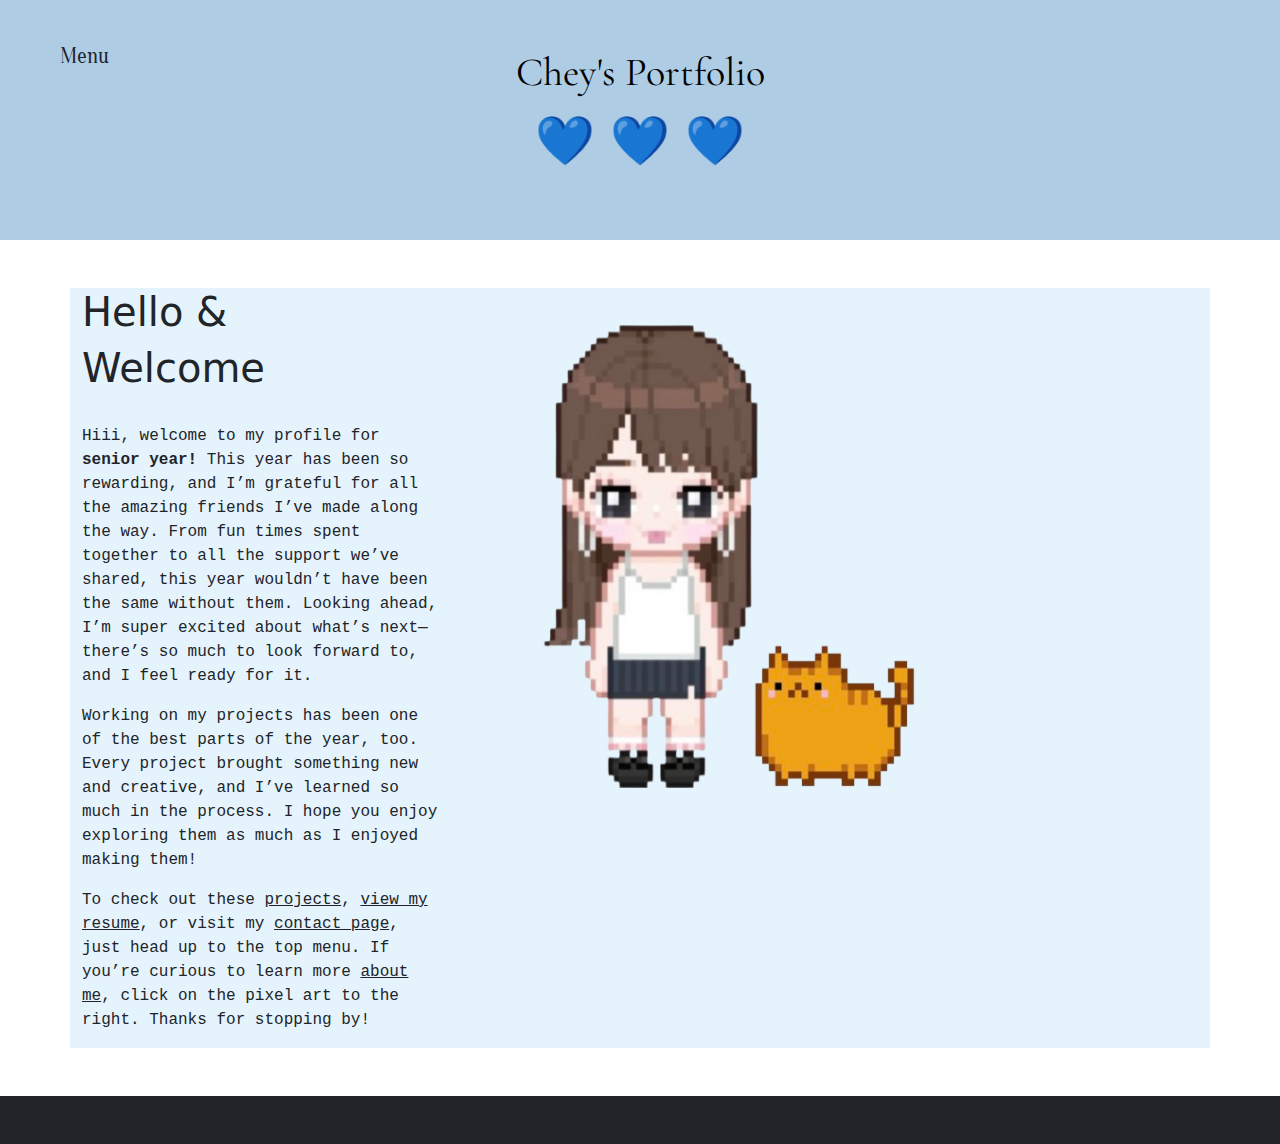
==== index.html @ 8ad2f49d "Update index.html" ====
<!DOCTYPE html>
<html lang="en">

<head>
  <meta charset="utf-8">
  <meta name="viewport" content="width=device-width, initial-scale=1.0">
  <title>Welcome</title>

 
  <link href="style.css" rel="stylesheet" type="text/css">
  <link href="https://cdn.jsdelivr.net/npm/bootstrap@5.2.3/dist/css/bootstrap.min.css" rel="stylesheet">
  <link rel="icon" type="image/png" href="Fabcon(1).png">


  <link rel="preconnect" href="https://fonts.googleapis.com">
  <link rel="preconnect" href="https://fonts.gstatic.com" crossorigin>
  <link href="https://fonts.googleapis.com/css2?family=Oranienbaum&family=Ubuntu+Mono:ital,wght@0,400;0,700;1,400;1,700&display=swap" rel="stylesheet">
  <link href="https://fonts.googleapis.com/css2?family=Cormorant+Garamond:ital,wght@0,300;0,400;0,500;0,600;0,700&family=PT+Serif:ital,wght@0,400;0,700;1,400;1,700&display=swap" rel="stylesheet">
</head>

<body>
  <div class="p-5 po text-black text-center">
    <h1 class="header">Chey's Portfolio</h1>
    <p id="flower">&#128153; &#128153; &#128153;</p>
  </div>

  <div class="container mt-5">
    <div class="row">
      <div class="col-sm-4">
        <h1 id="headingsh">Hello &</h1>
        <h1 id="headingsw">Welcome</h1>
        <br>
        <div class="fakeimg"></div>
        <p class="aboutMe">Hiii, welcome to my profile for <strong>senior year!</strong> This year has been so rewarding, and I’m grateful for all the amazing friends I’ve made along the way. From fun times spent together to all the support we’ve shared, this year wouldn’t have been the same without them. Looking ahead, I’m super excited about what’s next—there’s so much to look forward to, and I feel ready for it.</p>
        <p class="aboutMe">Working on my projects has been one of the best parts of the year, too. Every project brought something new and creative, and I’ve learned so much in the process. I hope you enjoy exploring them as much as I enjoyed making them!</p>
        <p class="aboutMe">To check out these <u>projects</u>, <u>view my resume</u>, or visit my <u>contact page</u>, just head up to the top menu. If you’re curious to learn more <u>about me</u>, click on the pixel art to the right. Thanks for stopping by!</p>
        <hr class="d-sm-none">
      </div>
      <div class="col-sm-8">
        <a href="AboutMePage.html">
          <img id="Aboutme" src="aboutme.png" alt="About Me Pixel Art" width="500" height="500">
        </a>
      </div>
    </div>
  </div>

  <footer class="mt-5 p-4 bg-dark text-white text-center">

  </footer>

<nav class="menu">
  Menu
  <a href="project.html">Projects</a>
  <a href="CheyannParsons-Resume.pdf" target="_blank">Resume</a>
  <a href="contactme.html">Contact Me</a>
  <a href="AboutMePage.html">About Me</a>
</nav>
</body>

</html>
---- style.css ----
html {
  height: 100%;
  width: 100%;
}

body{
  background-color:#f5fbff;
}
.menu {
  position: absolute;
  top: 40px;
  left: 60px;
  text-transform: capitalize;
  font-family: "Oranienbaum", serif;
  font-weight: 400;
  font-style: normal;
  font-size: 1.4em;
  overflow: hidden;
  width: 150px;
}

.menu a {
  background-color: #ffffff;
  color: black; /* Changed to black for better contrast */
  font-size: 0.8em; /* Increased font size slightly for readability */
  padding: 5px; /* Added padding for better spacing */
  display: none; /* Keeps links hidden initially */
  text-decoration: none; /* Removes underline from links */
  border-radius: 4px; /* Adds slight rounding for a modern look */
}

.menu:hover a {
  background-color: #c4bfd4;
  display: block; /* Makes links visible when hovering over .menu */
}

.menu a:hover {
  background-color: #cbd9e6;
  border: 1px solid black;
  color: black; /* Ensures text remains visible on hover */
}
.container{
   background-color:#e5f3fd;
}
.po{
  background-color: #aecce4;
}
.header{
  color:black;
    font-family: "Cormorant Garamond", serif;
  font-weight: 400;
}
#flower{
  font-size:3em;
}
.aboutMe{
 font-family: "Ubuntu Mono", monospace;
  font-weight: 400;
  font-style: normal;
}
#Aboutme{
left:500px;
 height: 500px;
  width: 500px;
}
#headings{
 font-family: 'Times New Roman', serif;
}
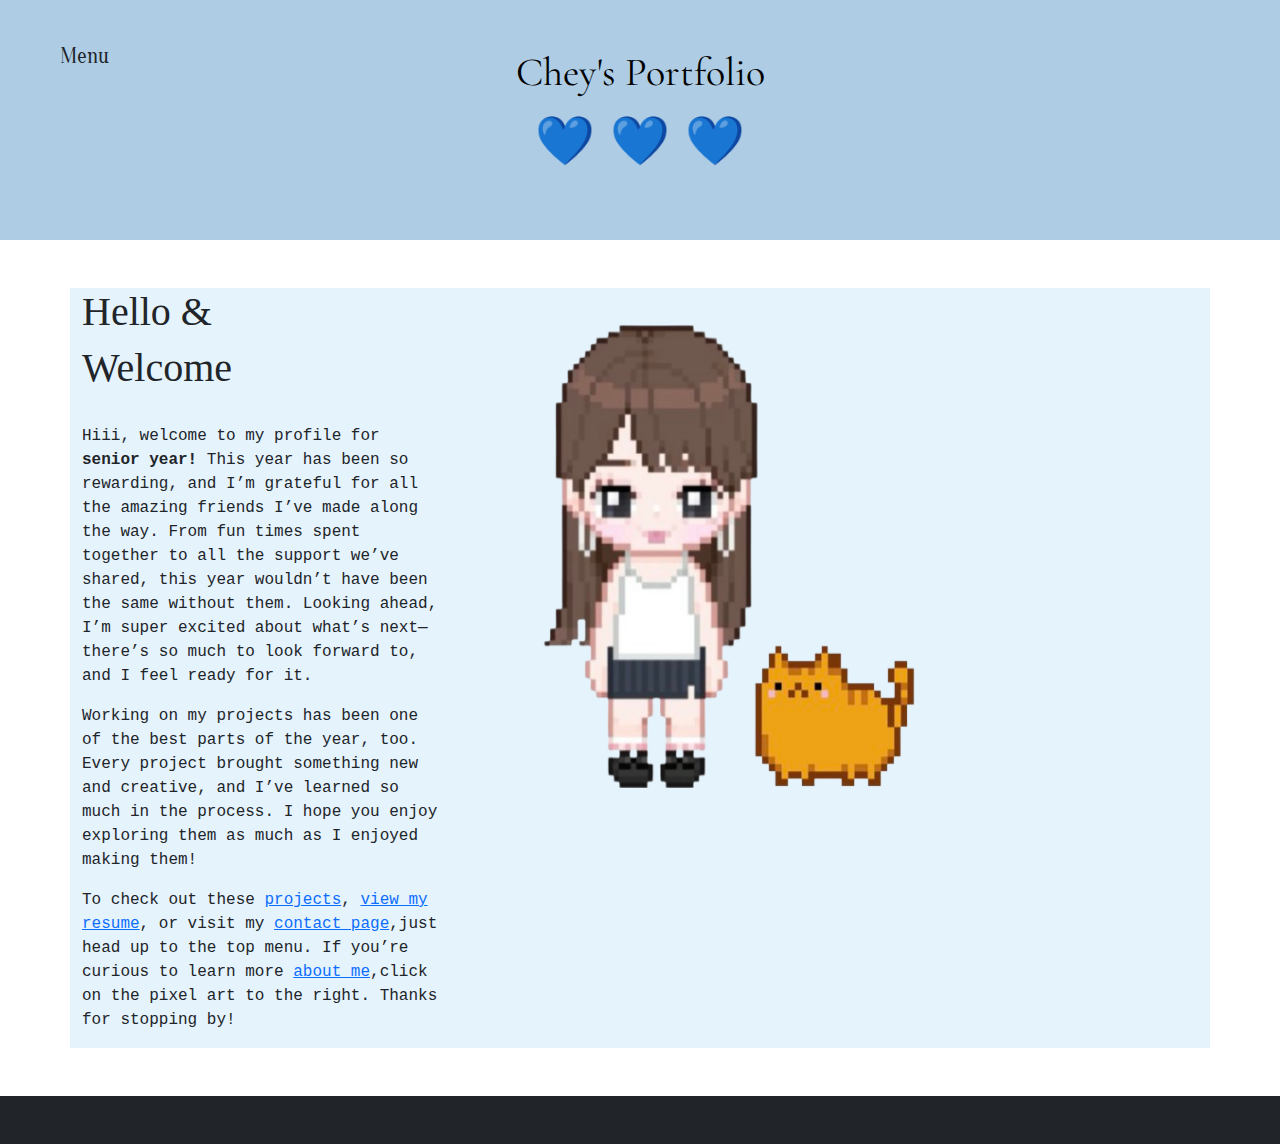
==== commit 54189e59: "Update index.html" ====
--- a/index.html
+++ b/index.html
@@ -33,7 +33,10 @@
         <div class="fakeimg"></div>
         <p class="aboutMe">Hiii, welcome to my profile for <strong>senior year!</strong> This year has been so rewarding, and I’m grateful for all the amazing friends I’ve made along the way. From fun times spent together to all the support we’ve shared, this year wouldn’t have been the same without them. Looking ahead, I’m super excited about what’s next—there’s so much to look forward to, and I feel ready for it.</p>
         <p class="aboutMe">Working on my projects has been one of the best parts of the year, too. Every project brought something new and creative, and I’ve learned so much in the process. I hope you enjoy exploring them as much as I enjoyed making them!</p>
-        <p class="aboutMe">To check out these <u>projects</u>, <u>view my resume</u>, or visit my <u>contact page</u>, just head up to the top menu. If you’re curious to learn more <u>about me</u>, click on the pixel art to the right. Thanks for stopping by!</p>
+        <p class="aboutMe">
+  To check out these <a href="project.html" class="aboutLink">projects</a>, 
+  <a href="CheyannParsons-Resume.pdf" class="aboutLink" download>view my resume</a>, 
+  or visit my <a href="contactme.html" class="aboutLink">contact page</a>,just head up to the top menu. If you’re curious to learn more <a href="AboutMePage.html" class="aboutLink">about me</a>,click on the pixel art to the right. Thanks for stopping by!</p>
         <hr class="d-sm-none">
       </div>
       <div class="col-sm-8">
--- a/style.css
+++ b/style.css
@@ -63,6 +63,9 @@
  height: 500px;
   width: 500px;
 }
-#headings{
+#headingsh{
  font-family: 'Times New Roman', serif;
 }
+#headingsw{
+ font-family: 'Times New Roman', serif;
+}
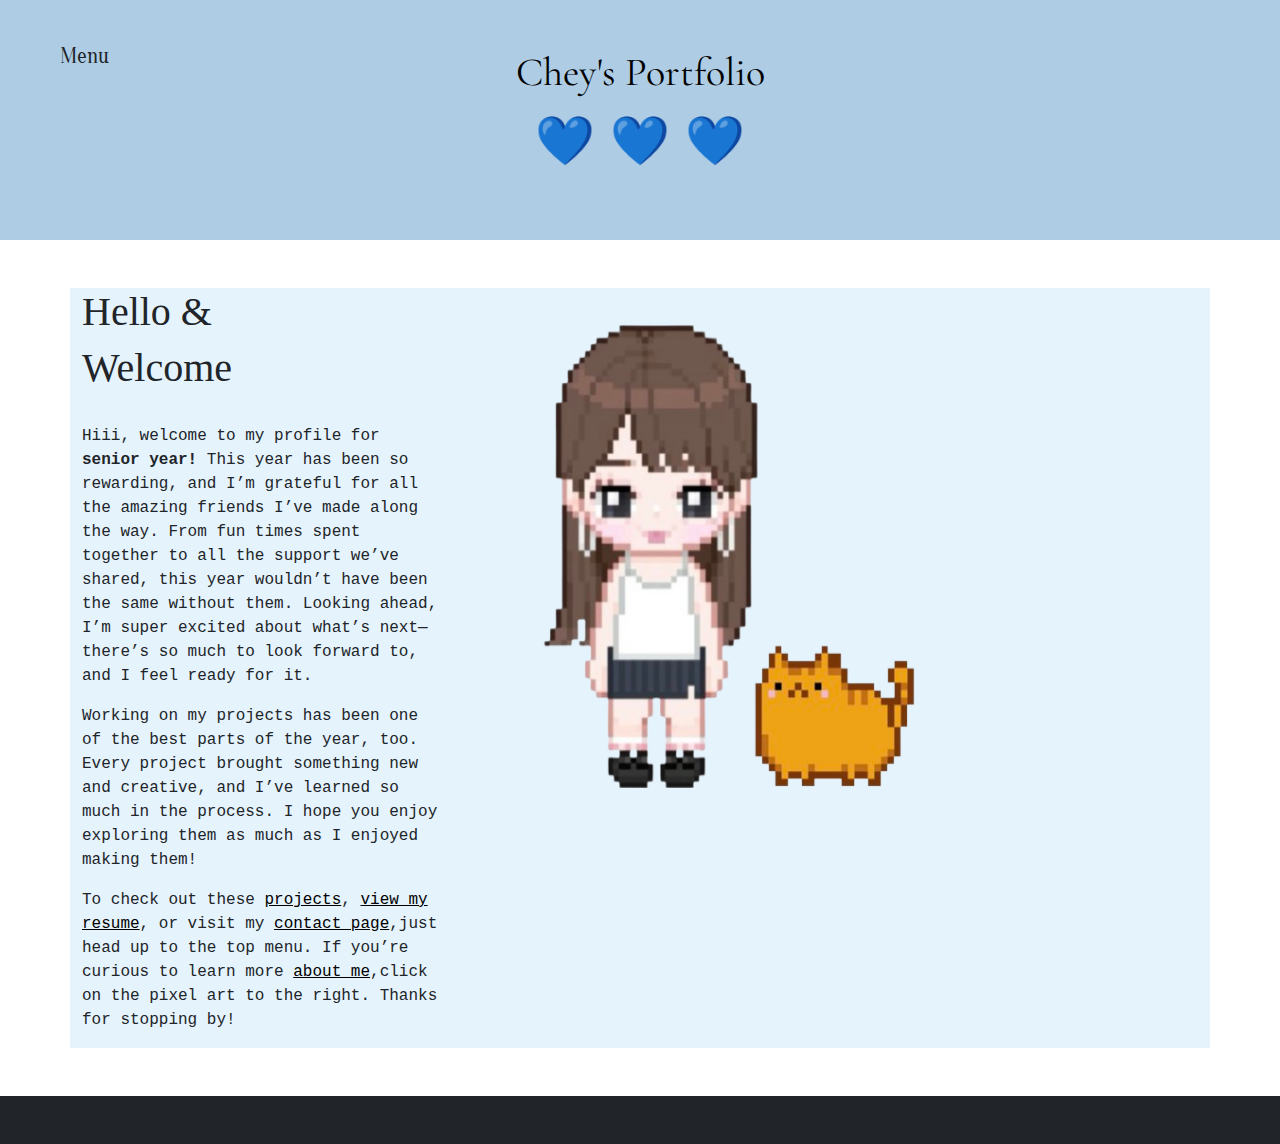
==== commit 6a0bf360: "Update index.html" ====
--- a/index.html
+++ b/index.html
@@ -35,7 +35,7 @@
         <p class="aboutMe">Working on my projects has been one of the best parts of the year, too. Every project brought something new and creative, and I’ve learned so much in the process. I hope you enjoy exploring them as much as I enjoyed making them!</p>
         <p class="aboutMe">
   To check out these <a href="project.html" class="aboutLink">projects</a>, 
-  <a href="CheyannParsons-Resume.pdf" class="aboutLink" download>view my resume</a>, 
+  <a href="CheyannParsons-Resume.pdf" class="aboutLink">view my resume</a>, 
   or visit my <a href="contactme.html" class="aboutLink">contact page</a>,just head up to the top menu. If you’re curious to learn more <a href="AboutMePage.html" class="aboutLink">about me</a>,click on the pixel art to the right. Thanks for stopping by!</p>
         <hr class="d-sm-none">
       </div>
--- a/style.css
+++ b/style.css
@@ -58,6 +58,10 @@
   font-weight: 400;
   font-style: normal;
 }
+.aboutLink {
+  text-decoration: underline;
+  color: black !important;
+}
 #Aboutme{
 left:500px;
  height: 500px;
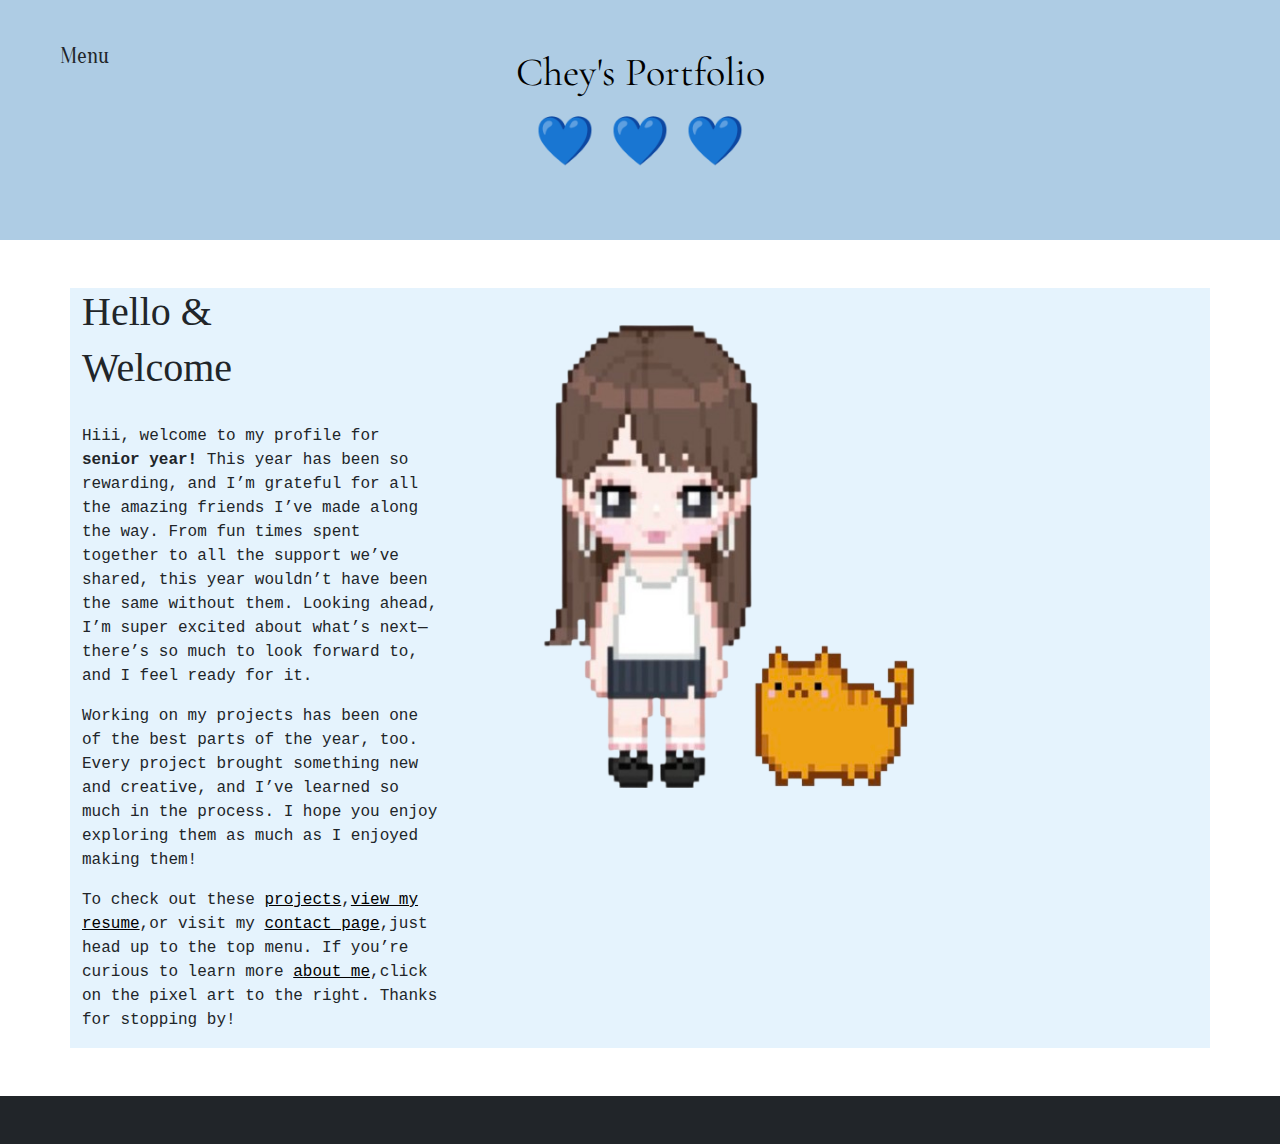
==== commit d535925f: "Update index.html" ====
--- a/index.html
+++ b/index.html
@@ -33,10 +33,7 @@
         <div class="fakeimg"></div>
         <p class="aboutMe">Hiii, welcome to my profile for <strong>senior year!</strong> This year has been so rewarding, and I’m grateful for all the amazing friends I’ve made along the way. From fun times spent together to all the support we’ve shared, this year wouldn’t have been the same without them. Looking ahead, I’m super excited about what’s next—there’s so much to look forward to, and I feel ready for it.</p>
         <p class="aboutMe">Working on my projects has been one of the best parts of the year, too. Every project brought something new and creative, and I’ve learned so much in the process. I hope you enjoy exploring them as much as I enjoyed making them!</p>
-        <p class="aboutMe">
-  To check out these <a href="project.html" class="aboutLink">projects</a>, 
-  <a href="CheyannParsons-Resume.pdf" class="aboutLink">view my resume</a>, 
-  or visit my <a href="contactme.html" class="aboutLink">contact page</a>,just head up to the top menu. If you’re curious to learn more <a href="AboutMePage.html" class="aboutLink">about me</a>,click on the pixel art to the right. Thanks for stopping by!</p>
+        <p class="aboutMe">To check out these <a href="project.html" class="aboutLink">projects</a>,<a href="CheyannParsons-Resume.pdf" class="aboutLink" target="_blank">view my resume</a>,or visit my <a href="contactme.html" class="aboutLink">contact page</a>,just head up to the top menu. If you’re curious to learn more <a href="AboutMePage.html" class="aboutLink">about me</a>,click on the pixel art to the right. Thanks for stopping by!</p>
         <hr class="d-sm-none">
       </div>
       <div class="col-sm-8">
--- a/style.css
+++ b/style.css
@@ -59,9 +59,16 @@
   font-style: normal;
 }
 .aboutLink {
-  text-decoration: underline;
-  color: black !important;
+  text-decoration: underline !important; 
+  color: black !important; 
 }
+.aboutLink:visited,
+.aboutLink:hover,
+.aboutLink:active {
+  color: black !important; 
+  text-decoration: underline !important;
+}
+
 #Aboutme{
 left:500px;
  height: 500px;
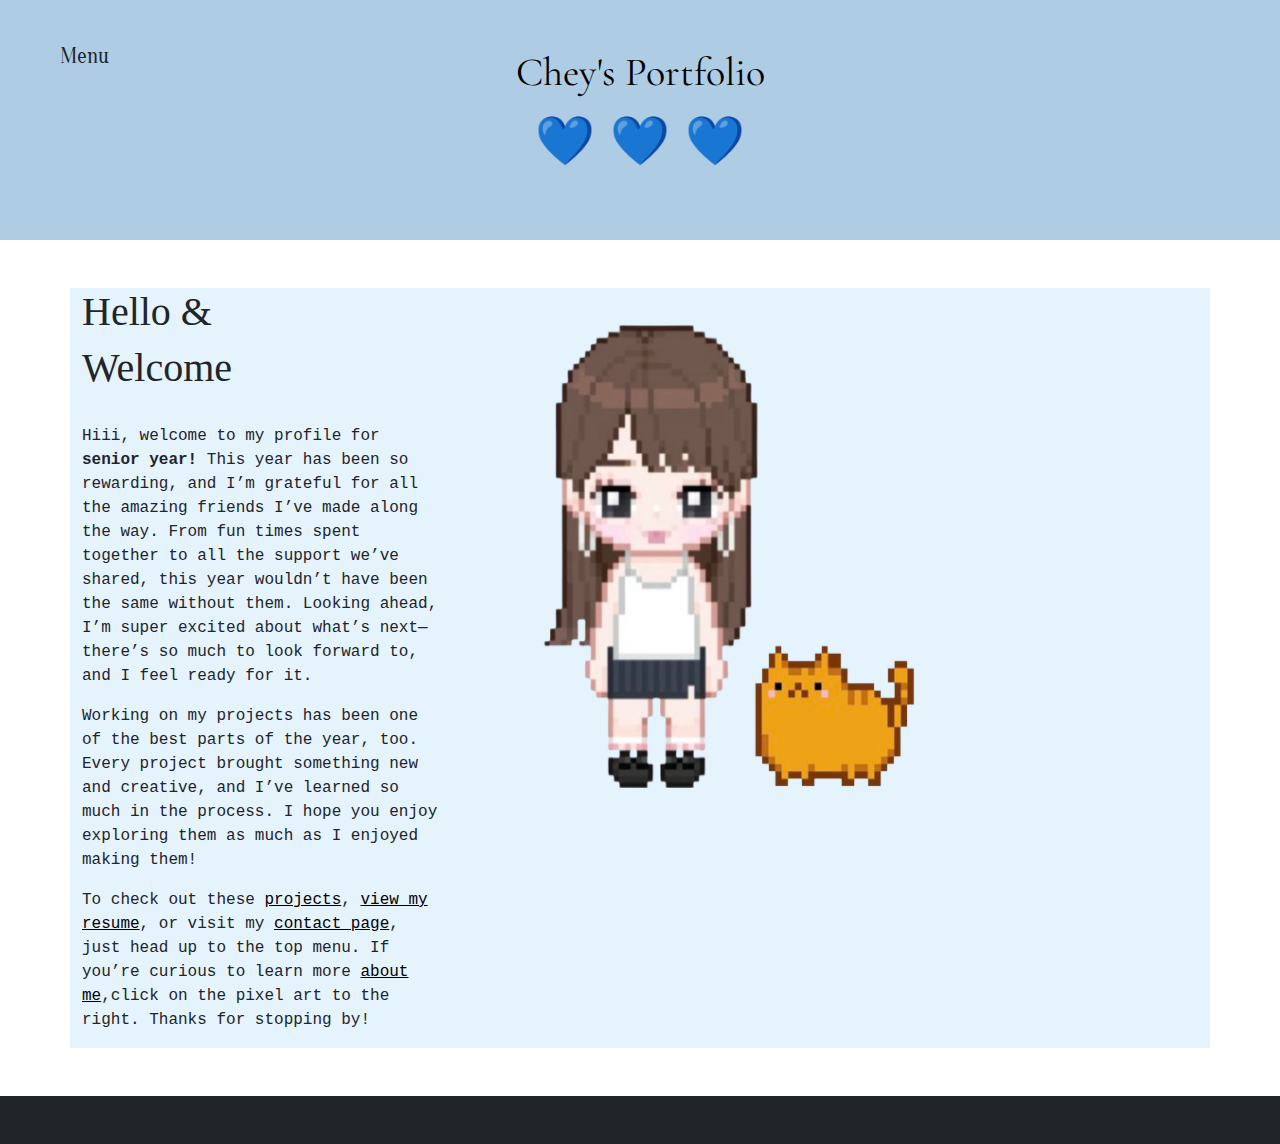
==== commit 40a7a311: "Update index.html" ====
--- a/index.html
+++ b/index.html
@@ -33,7 +33,7 @@
         <div class="fakeimg"></div>
         <p class="aboutMe">Hiii, welcome to my profile for <strong>senior year!</strong> This year has been so rewarding, and I’m grateful for all the amazing friends I’ve made along the way. From fun times spent together to all the support we’ve shared, this year wouldn’t have been the same without them. Looking ahead, I’m super excited about what’s next—there’s so much to look forward to, and I feel ready for it.</p>
         <p class="aboutMe">Working on my projects has been one of the best parts of the year, too. Every project brought something new and creative, and I’ve learned so much in the process. I hope you enjoy exploring them as much as I enjoyed making them!</p>
-        <p class="aboutMe">To check out these <a href="project.html" class="aboutLink">projects</a>,<a href="CheyannParsons-Resume.pdf" class="aboutLink" target="_blank">view my resume</a>,or visit my <a href="contactme.html" class="aboutLink">contact page</a>,just head up to the top menu. If you’re curious to learn more <a href="AboutMePage.html" class="aboutLink">about me</a>,click on the pixel art to the right. Thanks for stopping by!</p>
+        <p class="aboutMe">To check out these <a href="project.html" class="aboutLink">projects</a>, <a href="CheyannParsons-Resume.pdf" class="aboutLink" target="_blank">view my resume</a>, or visit my <a href="contactme.html" class="aboutLink">contact page</a>, just head up to the top menu. If you’re curious to learn more <a href="AboutMePage.html" class="aboutLink">about me</a>,click on the pixel art to the right. Thanks for stopping by!</p>
         <hr class="d-sm-none">
       </div>
       <div class="col-sm-8">
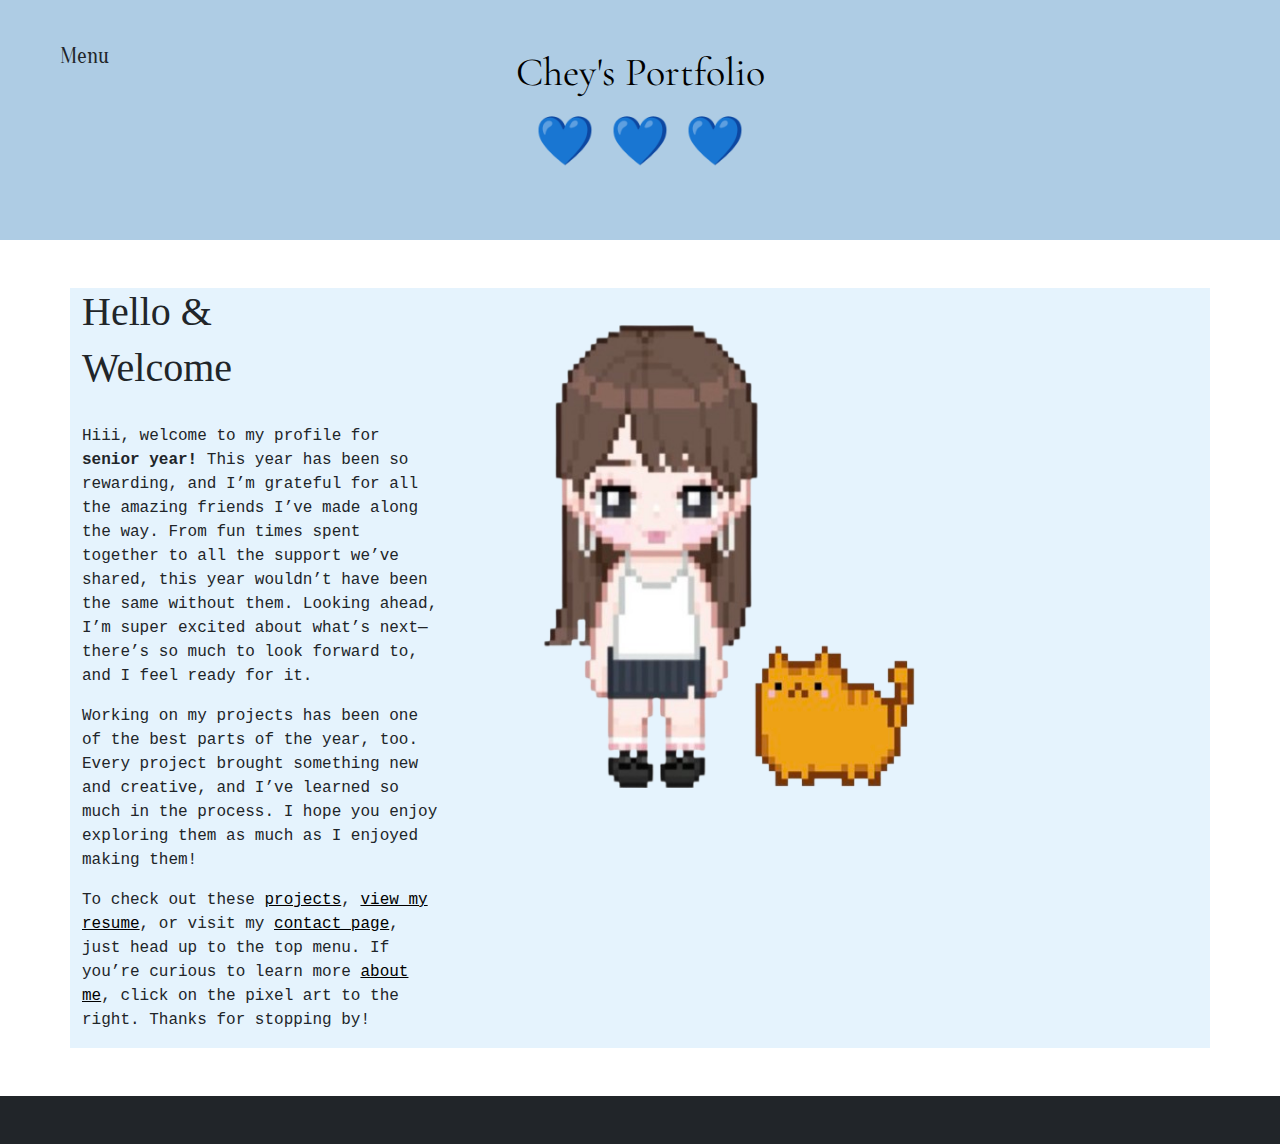
==== commit d609b975: "Update index.html" ====
--- a/index.html
+++ b/index.html
@@ -33,7 +33,7 @@
         <div class="fakeimg"></div>
         <p class="aboutMe">Hiii, welcome to my profile for <strong>senior year!</strong> This year has been so rewarding, and I’m grateful for all the amazing friends I’ve made along the way. From fun times spent together to all the support we’ve shared, this year wouldn’t have been the same without them. Looking ahead, I’m super excited about what’s next—there’s so much to look forward to, and I feel ready for it.</p>
         <p class="aboutMe">Working on my projects has been one of the best parts of the year, too. Every project brought something new and creative, and I’ve learned so much in the process. I hope you enjoy exploring them as much as I enjoyed making them!</p>
-        <p class="aboutMe">To check out these <a href="project.html" class="aboutLink">projects</a>, <a href="CheyannParsons-Resume.pdf" class="aboutLink" target="_blank">view my resume</a>, or visit my <a href="contactme.html" class="aboutLink">contact page</a>, just head up to the top menu. If you’re curious to learn more <a href="AboutMePage.html" class="aboutLink">about me</a>,click on the pixel art to the right. Thanks for stopping by!</p>
+        <p class="aboutMe">To check out these <a href="project.html" class="aboutLink">projects</a>, <a href="CheyannParsons-Resume.pdf" class="aboutLink" target="_blank">view my resume</a>, or visit my <a href="contactme.html" class="aboutLink">contact page</a>, just head up to the top menu. If you’re curious to learn more <a href="AboutMePage.html" class="aboutLink">about me</a>, click on the pixel art to the right. Thanks for stopping by!</p>
         <hr class="d-sm-none">
       </div>
       <div class="col-sm-8">
